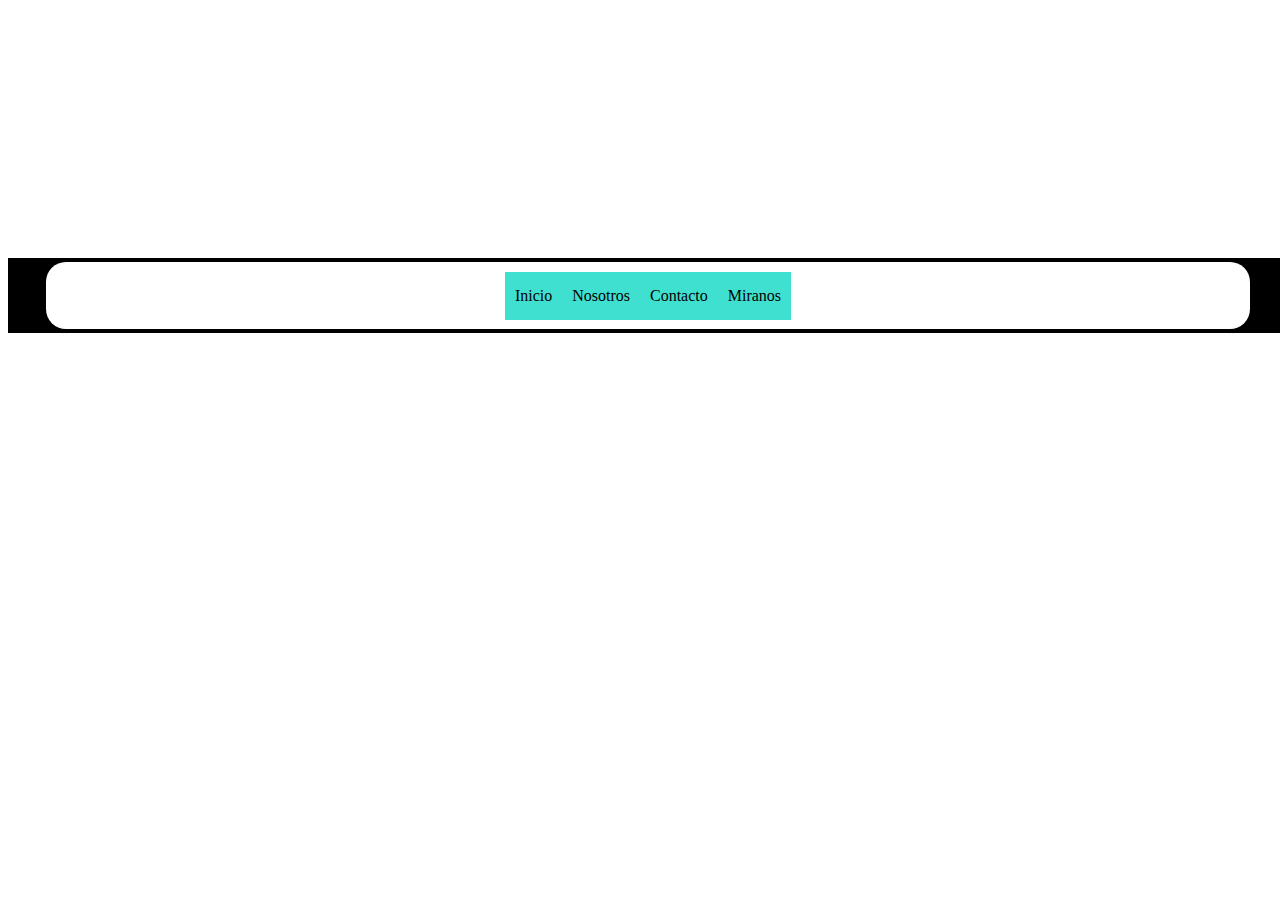
==== index.html @ 8e34343a "first commit" ====
<!DOCTYPE html>
<!--[if lt IE 7]>      <html class="no-js lt-ie9 lt-ie8 lt-ie7"> <![endif]-->
<!--[if IE 7]>         <html class="no-js lt-ie9 lt-ie8"> <![endif]-->
<!--[if IE 8]>         <html class="no-js lt-ie9"> <![endif]-->
<!--[if gt IE 8]>      <html class="no-js"> <!--<![endif]-->
<html>
    <head>
        <meta charset="utf-8">
        <meta http-equiv="X-UA-Compatible" content="IE=edge">
        <title>Como Hacer Podcasts</title>
        <meta name="description" content="">
        <meta name="viewport" content="width=device-width, initial-scale=1">
        <link rel="stylesheet" href="style.css">
    </head>
    <header>
        <div class = "banner">
         
        </div>
        <div class="nav flex-container">
            <ul class= nav-outer>
                <li class="boton-nav">Inicio</li>
                <li class="boton-nav">Nosotros</li>
                <li class="boton-nav">Contacto</li>
                <li class="boton-nav">Miranos</li>
            </ul>
        </div>
    </header>
    <body>
        <!--[if lt IE 7]>
            <p class="browsehappy">You are using an <strong>outdated</strong> browser. Please <a href="#">upgrade your browser</a> to improve your experience.</p>
        <![endif]-->
        
        <script src="" async defer></script>
        
    </body>
</html>
---- style.css ----
header{
width: 100%;
height: 300px;

}

.banner{
    background-image: url("/home/adri/Proyectos/WebComo/resources/visual/bannertrans.png"), url("/home/adri/Proyectos/WebComo/resources/visual/nubesarreglao.gif");
    background-repeat: no-repeat, no repeat;
    background-size: cover, cover;
    background-position: 0px -230px, left top;
    width: auto;
    height: 250px;
}

.nav.flex-container{
    display: flex;
    width: auto;
    height: 75px;
    background-color:black;
    justify-content: center;
    align-content: center;
}
.nav-outer{
    display: flex;
    justify-content: center;
    align-content: center;
    width: 94%;
    height: 90%;
    background-color: white;
    align-self:center;
    list-style-type:none;
    margin: 0;
    padding: 0;
    border-radius: 20px;

}
.boton-nav{
    float: left;
    align-self: center;
    padding: 15px 10px;
    border: 0px 80px;
    background-color: turquoise;
    
}
body{
  width: 100%;
  height: auto;
}

#adri{
    width: 525px;
    height: 642px;
}
#alvaro{
    width: 525px;
    height: 642px;
    
}
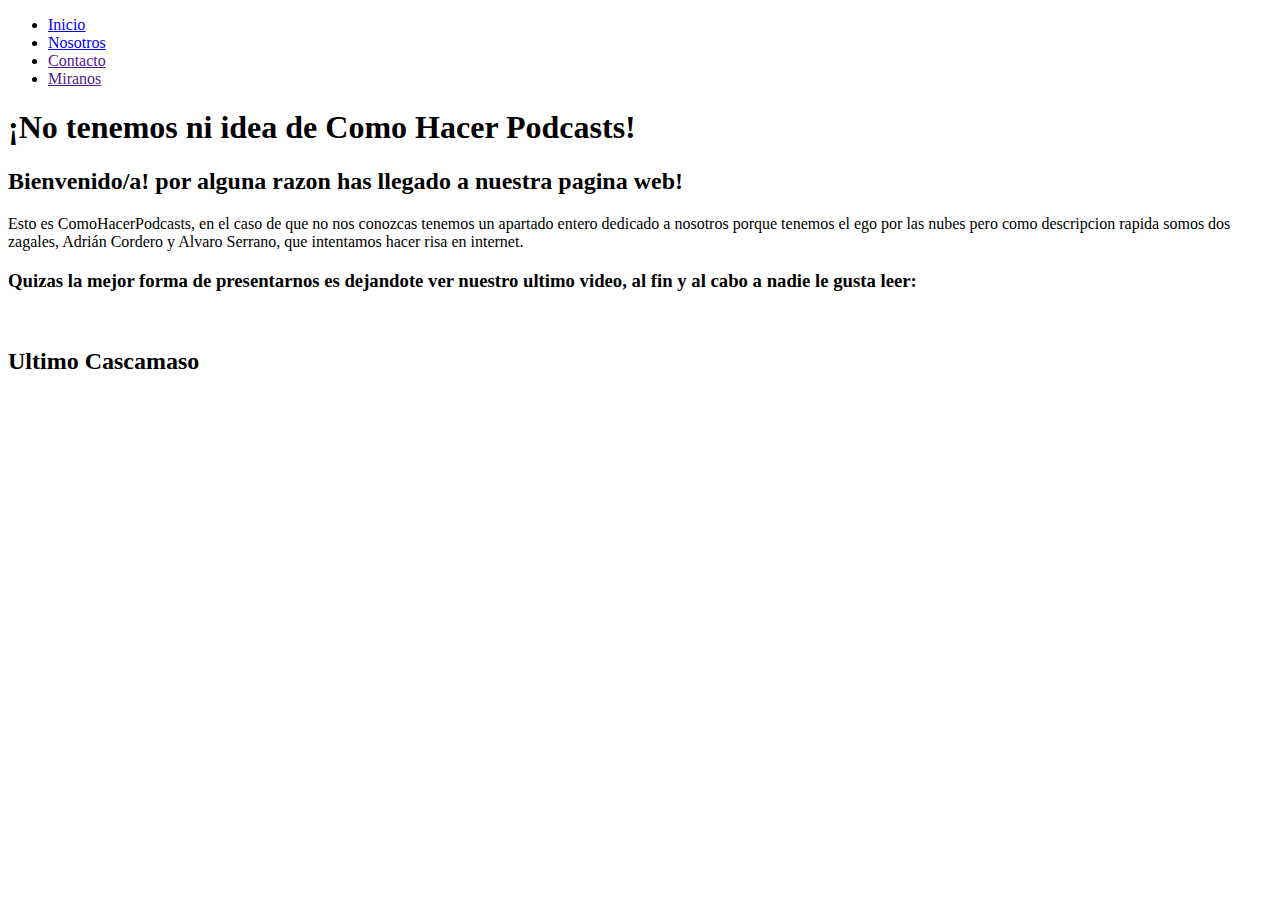
==== commit 51af6eee: "relocate index for Pages" ====
--- a/index.html
+++ b/index.html
@@ -10,18 +10,18 @@
         <title>Como Hacer Podcasts</title>
         <meta name="description" content="">
         <meta name="viewport" content="width=device-width, initial-scale=1">
-        <link rel="stylesheet" href="style.css">
+        <link rel="stylesheet" href="/home/adri/Proyectos/WebComo/resources/css/style.css">
     </head>
     <header>
         <div class = "banner">
          
         </div>
         <div class="nav flex-container">
-            <ul class= nav-outer>
-                <li class="boton-nav">Inicio</li>
-                <li class="boton-nav">Nosotros</li>
-                <li class="boton-nav">Contacto</li>
-                <li class="boton-nav">Miranos</li>
+            <ul class= "nav-outer">
+                <li class="boton-nav"><a href="/home/adri/Proyectos/WebComo/resources/html/index.html">Inicio</a></li>
+                <li class="boton-nav"><a href="/home/adri/Proyectos/WebComo/resources/html/nosotros.html">Nosotros</a></li>
+                <li class="boton-nav"><a href="">Contacto</a></li>
+                <li class="boton-nav"><a href="">Miranos</a></li>
             </ul>
         </div>
     </header>
@@ -29,7 +29,23 @@
         <!--[if lt IE 7]>
             <p class="browsehappy">You are using an <strong>outdated</strong> browser. Please <a href="#">upgrade your browser</a> to improve your experience.</p>
         <![endif]-->
-        
+        <div id="body-outer">
+            <div id="contrast-body">
+                <h1 id="chp-header"><span class="black-color">¡No tenemos ni idea de </span>Como <span class="black-color">Hacer</span> Podcasts<span class="black-color">!</span></h1>
+                <h2>
+                    Bienvenido/a! por alguna razon has llegado a nuestra pagina web!
+                </h2>
+                <p>
+                    Esto es ComoHacerPodcasts, en el caso de que no nos conozcas tenemos un apartado entero dedicado a nosotros porque tenemos el ego por las nubes
+                    pero como descripcion rapida somos dos zagales, Adrián Cordero y Alvaro Serrano, que intentamos hacer risa en internet.
+                    <br>
+                </p>
+                <h3>Quizas la mejor forma de presentarnos es dejandote ver nuestro ultimo video, al fin y al cabo a nadie le gusta leer:</h3>
+                <br>
+                <h2>Ultimo Cascamaso</h2>
+                <iframe width="800" height="450" src="https://www.youtube.com/embed/cRzLRdLllug" title="YouTube video player" frameborder="0" allow="accelerometer; autoplay; clipboard-write; encrypted-media; gyroscope; picture-in-picture" allowfullscreen></iframe>
+            </div>
+        </div>
         <script src="" async defer></script>
         
     </body>
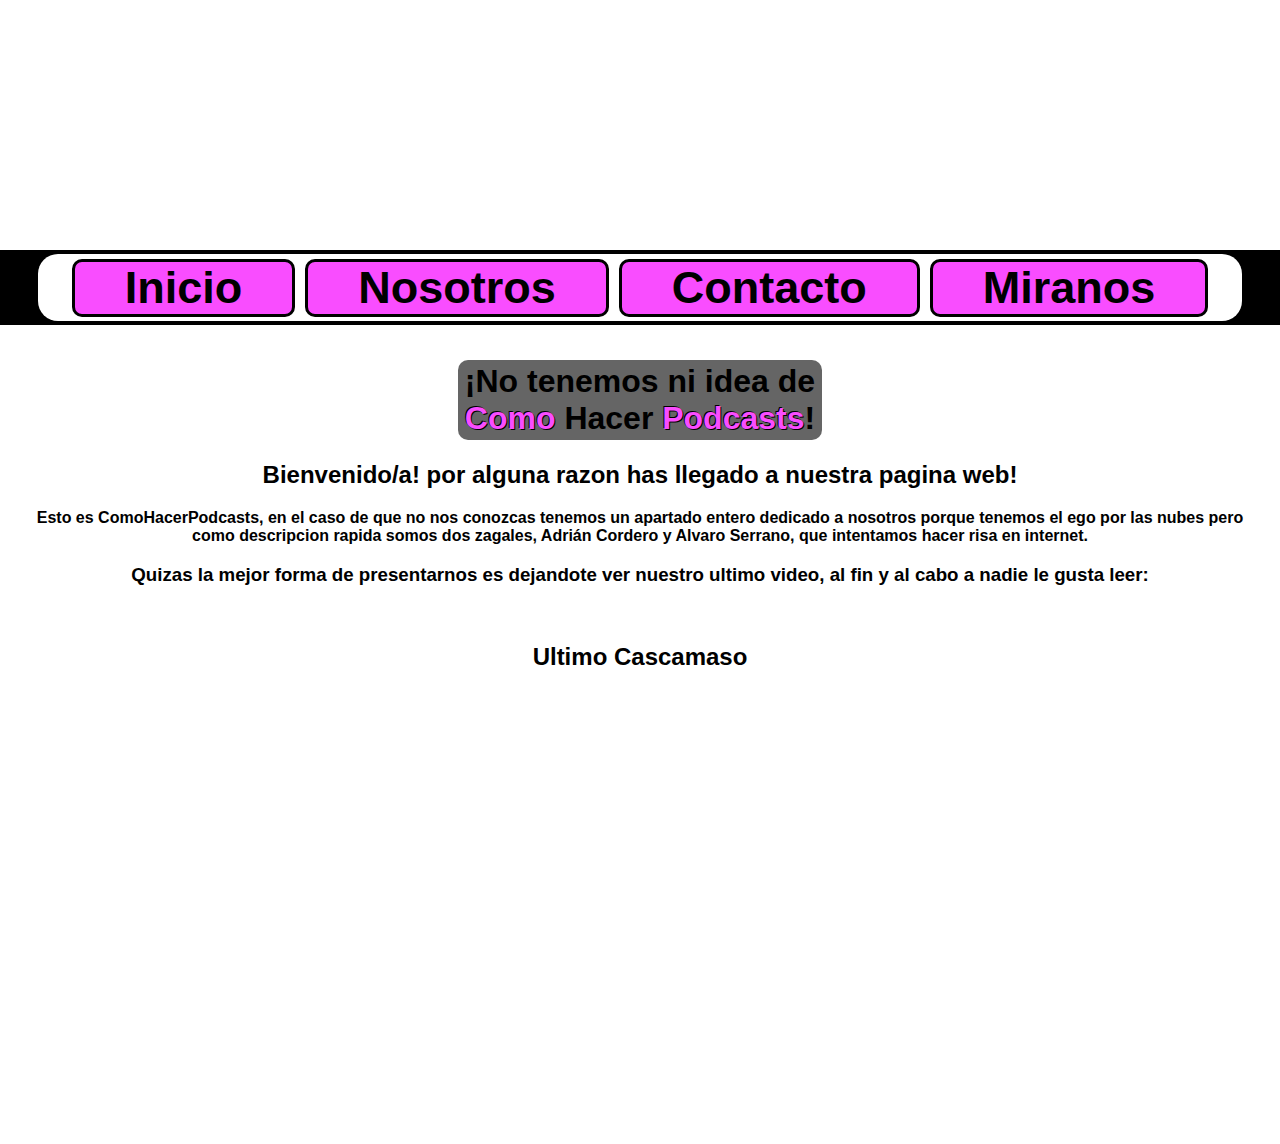
==== commit 77de50d9: "html instead of md" ====
--- a/index.html
+++ b/index.html
@@ -10,7 +10,7 @@
         <title>Como Hacer Podcasts</title>
         <meta name="description" content="">
         <meta name="viewport" content="width=device-width, initial-scale=1">
-        <link rel="stylesheet" href="/home/adri/Proyectos/WebComo/resources/css/style.css">
+        <link rel="stylesheet" href="../css/style.css">
     </head>
     <header>
         <div class = "banner">
@@ -18,8 +18,8 @@
         </div>
         <div class="nav flex-container">
             <ul class= "nav-outer">
-                <li class="boton-nav"><a href="/home/adri/Proyectos/WebComo/resources/html/index.html">Inicio</a></li>
-                <li class="boton-nav"><a href="/home/adri/Proyectos/WebComo/resources/html/nosotros.html">Nosotros</a></li>
+                <li class="boton-nav"><a href="../html/index.html">Inicio</a></li>
+                <li class="boton-nav"><a href="../html/nosotros.html">Nosotros</a></li>
                 <li class="boton-nav"><a href="">Contacto</a></li>
                 <li class="boton-nav"><a href="">Miranos</a></li>
             </ul>
--- a/css/style.css
+++ b/css/style.css
@@ -0,0 +1,120 @@
+html{
+    font-family: Impact, Haettenschweiler, 'Arial Narrow Bold', sans-serif;
+    font-weight: 900;
+}
+header{
+width: 100%;
+height: 300px;
+
+}
+
+.banner{
+    background-image: url("/home/adri/Proyectos/WebComo/resources/visual/bannertrans.png"), url("/home/adri/Proyectos/WebComo/resources/visual/nubesarreglao.gif");
+    background-repeat: no-repeat, no repeat;
+    background-size: cover, cover;
+    background-position: 0px -230px, left top;
+    width: auto;
+    height: 250px;
+}
+
+.nav.flex-container{
+    display: flex;
+    width: 100%;
+    height: 75px;
+    background-color:black;
+    justify-content: center;
+    align-content: center;
+
+}
+.nav-outer{
+    display: flex;
+    justify-content: center;
+    align-content: center;
+    width: 94%;
+    height: 90%;
+    background-color: white;
+    align-self:center;
+    list-style-type:none;
+    margin: 0;
+    padding: 0;
+    border-radius: 20px;
+
+}
+.boton-nav{
+    float: left;
+    align-self: center;
+    border: 0px 80px;
+    border-radius: 10px;
+    background-color: rgb(249, 77, 255);
+    border-style: solid;
+    margin: 5px;
+    font-size: 45px;
+    font-weight: 800;
+    
+}
+.boton-nav a{
+    padding: 0 50px;
+    text-decoration: none;
+    color: black;
+}
+body{
+  margin: 0;
+  height: 100%;
+  width: 100%;
+  background-image: url("/home/adri/Proyectos/WebComo/resources/visual/nubesarreglao.gif");
+  background-repeat: no-repeat;
+  background-size: cover;
+}
+#body-outer{
+    display: flex;
+    justify-content: space-evenly;
+    
+    padding-top: 3%;
+    
+    
+}
+#contrast-body{
+    width: 95%;
+    height: auto;
+    background-color: rgba(255, 255, 255, 0.822);
+    border-radius: 20px;
+    text-align: center;
+    
+  
+    
+
+}
+.sticky {
+    position: sticky;
+    top: 0;
+  }
+  .boton-nav:hover{
+      background-color: rgba(212, 196, 196, 0.466);
+      border-radius: 10px;
+      color: rgb(249, 77, 255);
+  }
+  #chp-header{
+      background-color: rgba(0, 0, 0, 0.603);
+      color:rgb(249, 77, 255) ;
+      width: 30%;
+      text-align: center;
+      margin-left: auto;
+      margin-right: auto;
+      border-radius: 10px;
+      padding: 3px 0px;
+      font-weight: 700;
+      text-shadow: 1px 1px black,
+                  -1px -1px black;
+     
+      
+  }
+
+  .black-color{
+      color: black;
+      text-shadow: none;
+  }
+  #letras{
+    height: auto;
+    margin-bottom: -12%;
+    margin-top: -5%;
+  }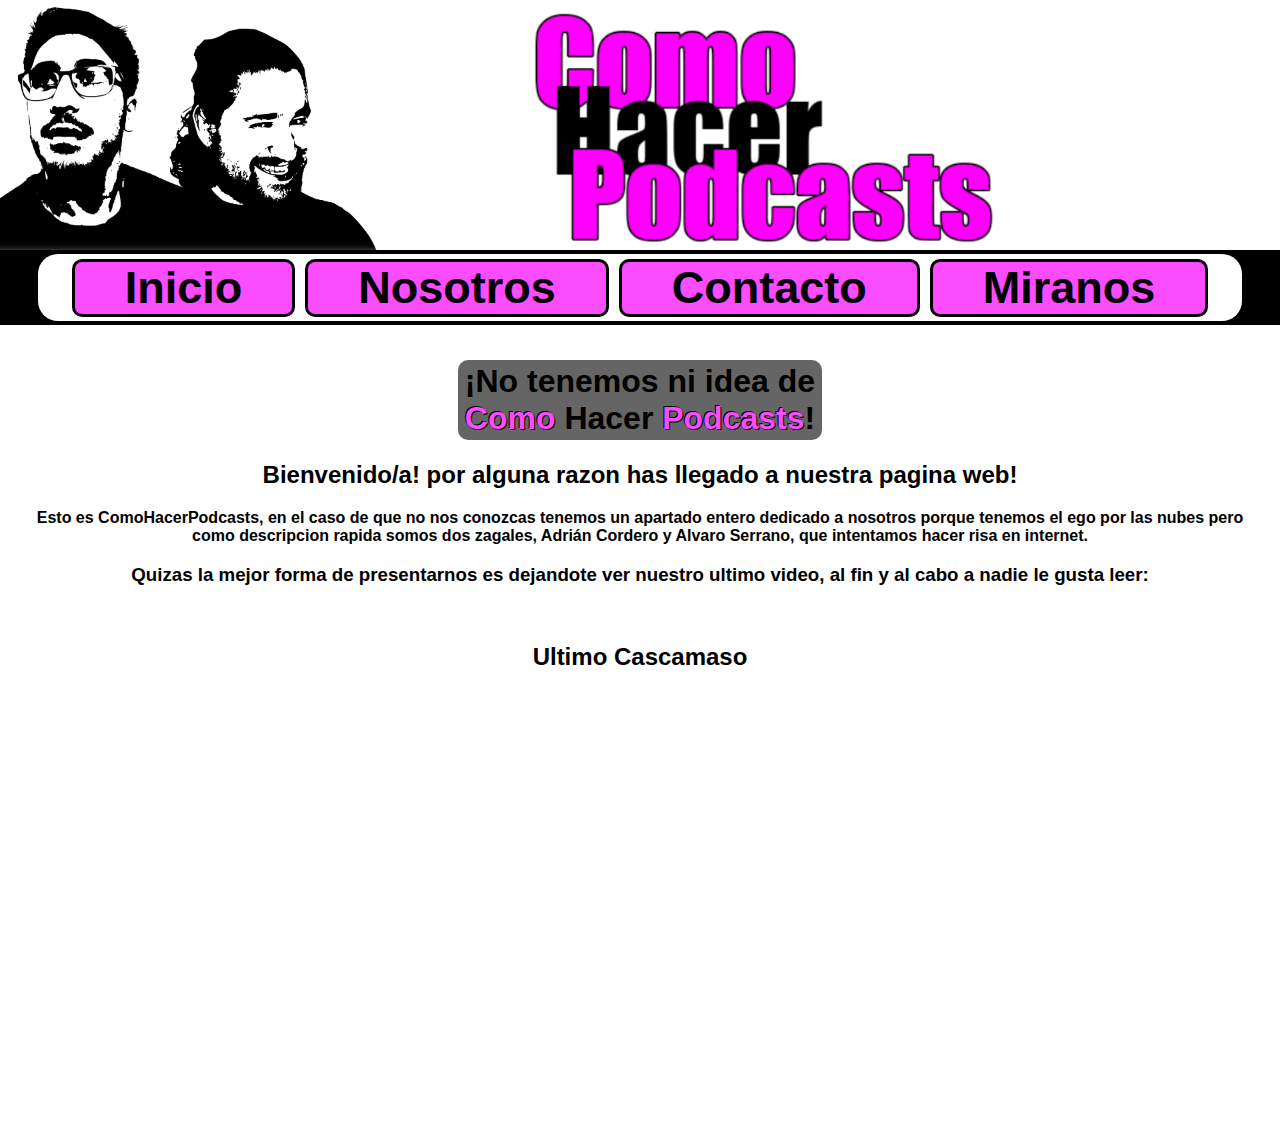
==== commit 1bca9fdc: "fixed file locations" ====
--- a/index.html
+++ b/index.html
@@ -10,7 +10,7 @@
         <title>Como Hacer Podcasts</title>
         <meta name="description" content="">
         <meta name="viewport" content="width=device-width, initial-scale=1">
-        <link rel="stylesheet" href="../css/style.css">
+        <link rel="stylesheet" href="./css/style.css">
     </head>
     <header>
         <div class = "banner">
@@ -18,8 +18,8 @@
         </div>
         <div class="nav flex-container">
             <ul class= "nav-outer">
-                <li class="boton-nav"><a href="../html/index.html">Inicio</a></li>
-                <li class="boton-nav"><a href="../html/nosotros.html">Nosotros</a></li>
+                <li class="boton-nav"><a href="index.html">Inicio</a></li>
+                <li class="boton-nav"><a href="./html/nosotros.html">Nosotros</a></li>
                 <li class="boton-nav"><a href="">Contacto</a></li>
                 <li class="boton-nav"><a href="">Miranos</a></li>
             </ul>
--- a/css/style.css
+++ b/css/style.css
@@ -9,7 +9,7 @@
 }
 
 .banner{
-    background-image: url("/home/adri/Proyectos/WebComo/resources/visual/bannertrans.png"), url("/home/adri/Proyectos/WebComo/resources/visual/nubesarreglao.gif");
+    background-image: url("../visual/bannertrans.png"), url("../visual/nubesarreglao.gif");
     background-repeat: no-repeat, no repeat;
     background-size: cover, cover;
     background-position: 0px -230px, left top;
@@ -61,7 +61,7 @@
   margin: 0;
   height: 100%;
   width: 100%;
-  background-image: url("/home/adri/Proyectos/WebComo/resources/visual/nubesarreglao.gif");
+  background-image: url("../visual/nubesarreglao.gif");
   background-repeat: no-repeat;
   background-size: cover;
 }
